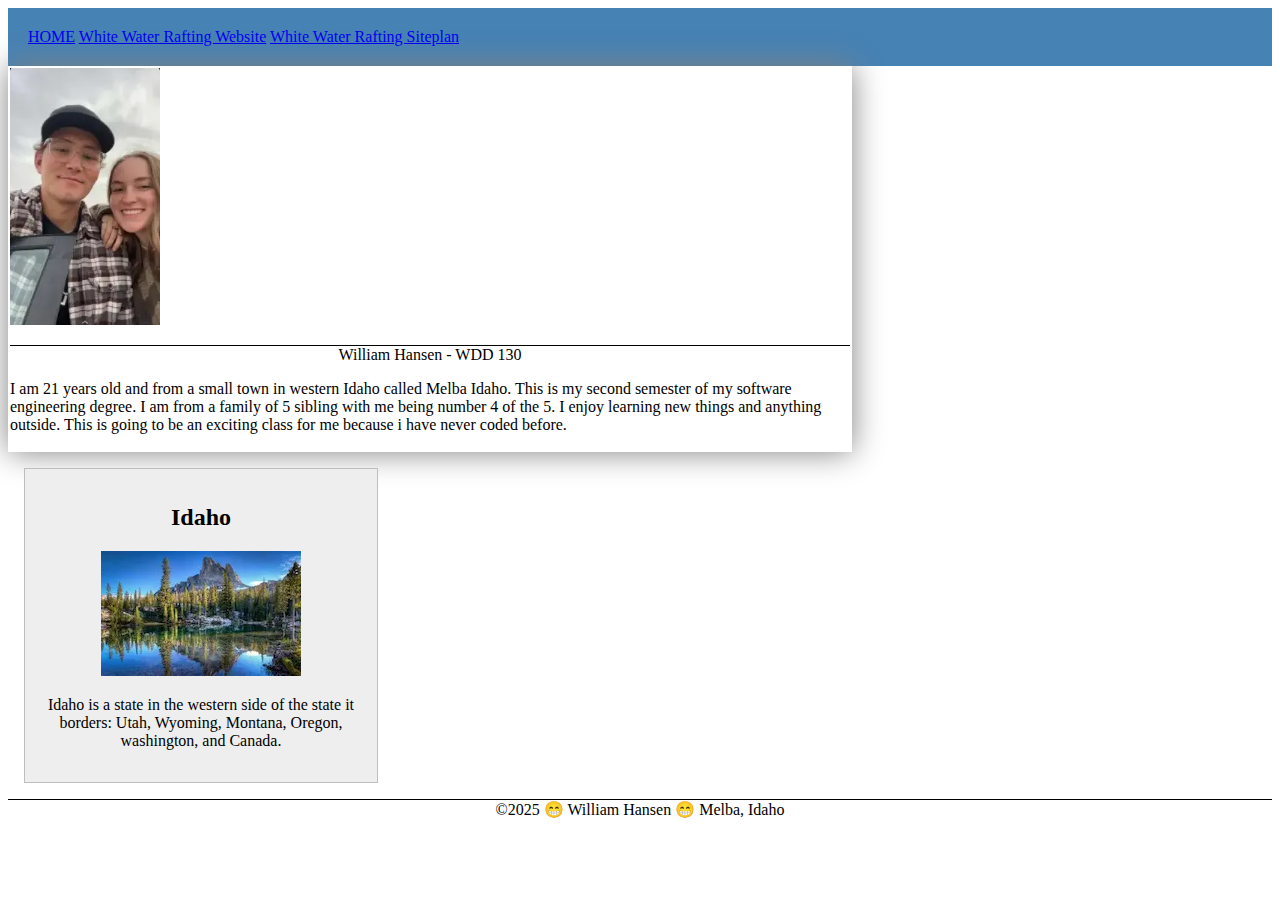
==== index.html @ a5502b22 "1" ====
<!DOCTYPE html>
<html lang="en-US">
<head>
  
  
  <meta charset="UTF-8">
  <meta http-equiv="X-UA-Compatible" content="IE=edge">
  <meta name="viewport" content="width=device-width, initial-scale=1.0">
  <title>William Hansen - WDD130</title>
  <meta name="description" content="The is William home page for WDD130 for my assignment">
  <meta name="author" content="William Hansen">
  <link rel="stylesheet" href="styles/styles.css">
</head>
<body>
    <header>
      <nav>
        <a href="#">HOME</a>             
        <a href="wwr/index.html">White Water Rafting Website</a>
        <a href="wwr/site-plan-rafting.html">White Water Rafting Siteplan</a>
      </nav>
      
    </header>
  <main>
    <title>William Hansen - WDD 130</title>
    <img src="images/profile.webp" alt="William Hansen" width="200">
    <footer>William Hansen - WDD 130</footer>
    <p>I am 21 years old and from a small town in western Idaho 
      called Melba Idaho. This is my second semester 
      of my software engineering degree. 
      I am from a family of 5 sibling with me 
      being number 4 of the 5. I enjoy learning new 
      things and anything outside. 
      This is going to be an exciting class for me 
      because i have never coded before.</p>
  </main>
  <aside>
    <h2>Idaho</h2>
    <img src="images/OIP.webp" alt="Idaho landscape">
    <p> Idaho is a state in the western side of the state it borders: Utah, Wyoming, Montana, Oregon, washington, and Canada.</p>
  </aside>
  <footer>
    ©2025 😁 William Hansen 😁 Melba, Idaho 
  </footer>  



    
</body>
</html>
---- styles/styles.css ----
header {
    background-color: steelblue;
    padding: 10px;
}

nav {
    color: white;
    text-decoration: wavy;
    padding: 10px;
    display: block;
}

title {
    color: steelblue;
    text-align: center;

}

main {
    max-width: 840px;
    padding: 2px;
    box-shadow: 0 0 30px gray;
}
aside {
    width: 20em;
    margin: 1em;
    border: 1px solid rgba(0,0,0,0.2); /* */
    padding: 1em;
    background-color: #eee;
    color: #000000;
    text-align: center;
}
aside img {
    width: 200px;
    height: auto;
}

main img {
    width: 150px;
    height: auto;
    background-color: gray;
}

p {
    padding: 0;
}

footer {
    margin-top: 1em;
    border-top: 1px solid #000;
    text-align: center;
}
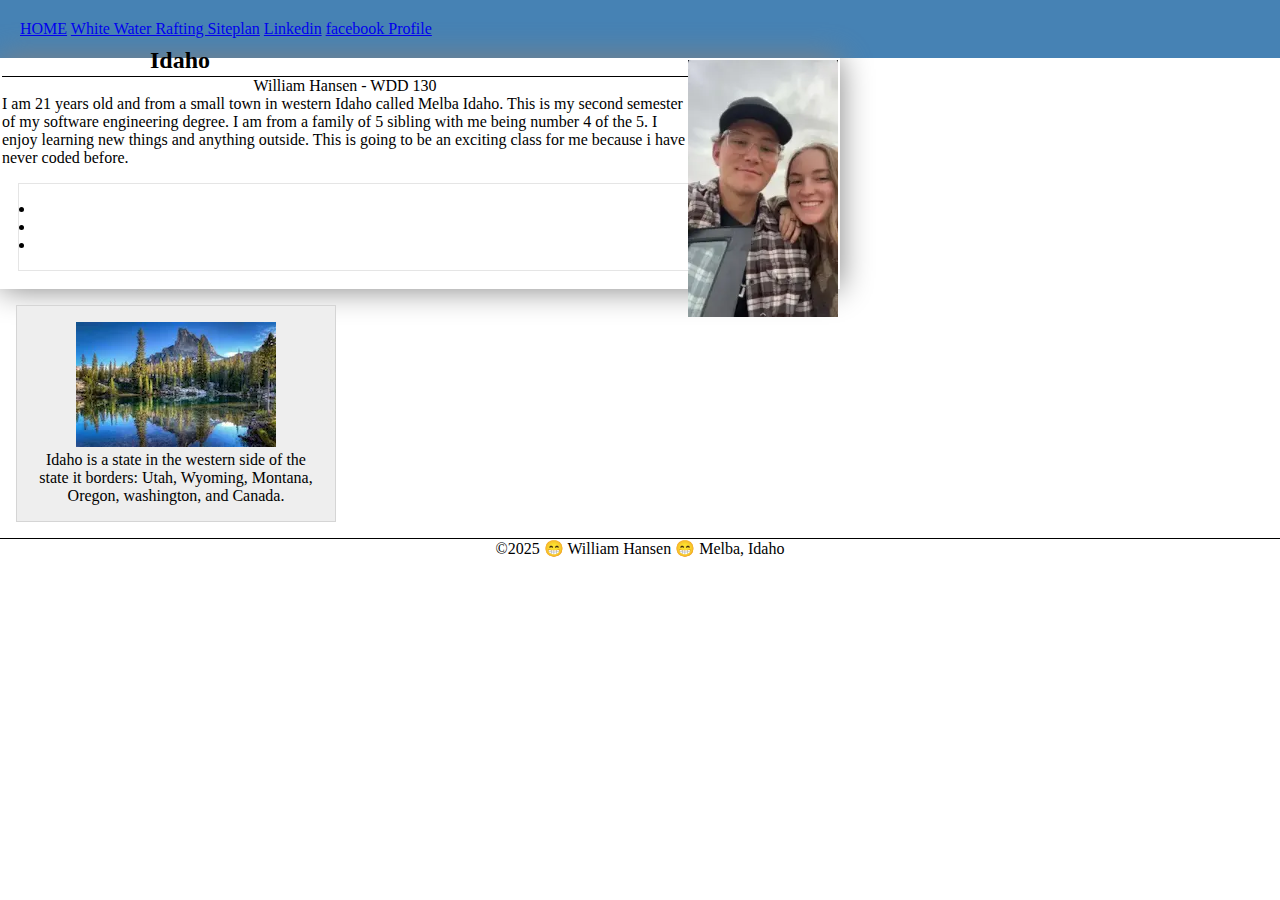
==== commit d4449d20: "many" ====
--- a/index.html
+++ b/index.html
@@ -15,8 +15,9 @@
     <header>
       <nav>
         <a href="#">HOME</a>             
-        <a href="wwr/index.html">White Water Rafting Website</a>
         <a href="wwr/site-plan-rafting.html">White Water Rafting Siteplan</a>
+        <a href="http://linkedin.com"> Linkedin</a>
+        <a href="http://facebook.com"> facebook Profile</a>
       </nav>
       
     </header>
@@ -32,8 +33,13 @@
       things and anything outside. 
       This is going to be an exciting class for me 
       because i have never coded before.</p>
+    <ul class="box">
+      <li> <a href="https://www.churchofjesuschrist.org/temples/details/provo-city-center-temple?lang=eng" target="_blank"></a></li>
+      <li> <a href="https://www.churchofjesuschrist.org/temples/details/nauvoo-illinois-temple?lang=eng" target="_blank"></a></li>
+      <li> <a href="https://www.churchofjesuschrist.org/temples/details/logan-utah-temple?lang=eng" target="_blank"></a></li>
+    </ul>
   </main>
-  <aside>
+  <aside class="box">
     <h2>Idaho</h2>
     <img src="images/OIP.webp" alt="Idaho landscape">
     <p> Idaho is a state in the western side of the state it borders: Utah, Wyoming, Montana, Oregon, washington, and Canada.</p>
@@ -46,4 +52,6 @@
 
     
 </body>
+<!-- Changes 6.21.2023
+- Added links to my favorite temples -->
 </html>--- a/styles/styles.css
+++ b/styles/styles.css
@@ -6,7 +6,7 @@
 
 nav {
     color: white;
-    text-decoration: wavy;
+    text-decoration: auto;
     padding: 10px;
     display: block;
 }
@@ -24,11 +24,7 @@
 }
 aside {
     width: 20em;
-    margin: 1em;
-    border: 1px solid rgba(0,0,0,0.2); /* */
-    padding: 1em;
     background-color: #eee;
-    color: #000000;
     text-align: center;
 }
 aside img {
@@ -36,10 +32,16 @@
     height: auto;
 }
 
+aside h2 {
+    position: absolute;
+    top: 47px;
+    left: 150px;
+}
 main img {
     width: 150px;
     height: auto;
     background-color: gray;
+    float: right;
 }
 
 p {
@@ -50,4 +52,21 @@
     margin-top: 1em;
     border-top: 1px solid #000;
     text-align: center;
+}
+
+* {
+    
+    margin: 0;
+    padding: 0;
+    box-sizing: border-box;
+
+}
+
+/* class selectors */
+
+.box {
+    margin: 1rem;
+    border: 1px solid rgba(0,0,0,.1);
+    padding: 1rem;
+    color: #000;
 }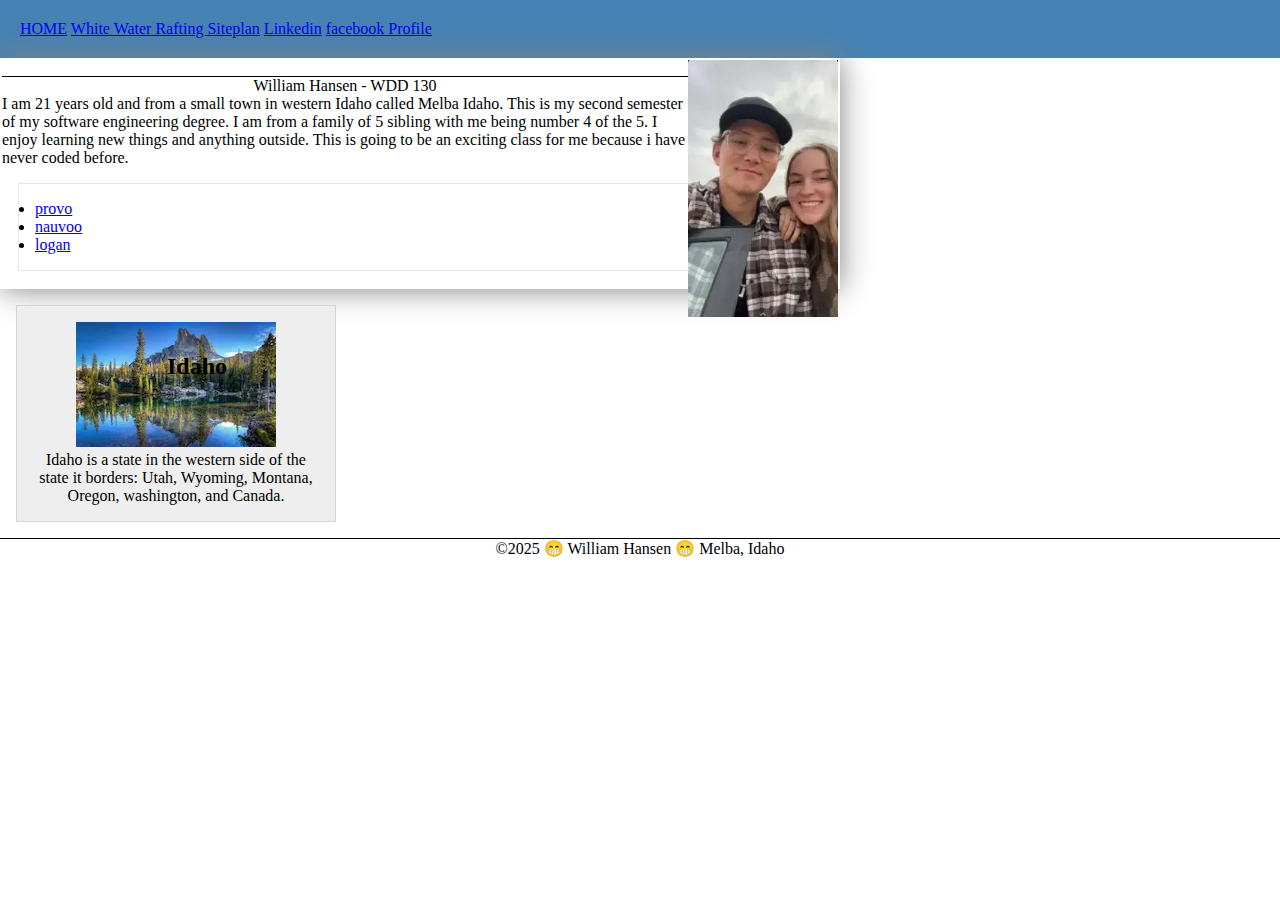
==== commit 684863fa: "1" ====
--- a/index.html
+++ b/index.html
@@ -6,7 +6,7 @@
   <meta charset="UTF-8">
   <meta http-equiv="X-UA-Compatible" content="IE=edge">
   <meta name="viewport" content="width=device-width, initial-scale=1.0">
-  <title>William Hansen - WDD130</title>
+  <title>William Hansen - WDD 130</title>
   <meta name="description" content="The is William home page for WDD130 for my assignment">
   <meta name="author" content="William Hansen">
   <link rel="stylesheet" href="styles/styles.css">
@@ -22,7 +22,7 @@
       
     </header>
   <main>
-    <title>William Hansen - WDD 130</title>
+    
     <img src="images/profile.webp" alt="William Hansen" width="200">
     <footer>William Hansen - WDD 130</footer>
     <p>I am 21 years old and from a small town in western Idaho 
@@ -34,9 +34,9 @@
       This is going to be an exciting class for me 
       because i have never coded before.</p>
     <ul class="box">
-      <li> <a href="https://www.churchofjesuschrist.org/temples/details/provo-city-center-temple?lang=eng" target="_blank"></a></li>
-      <li> <a href="https://www.churchofjesuschrist.org/temples/details/nauvoo-illinois-temple?lang=eng" target="_blank"></a></li>
-      <li> <a href="https://www.churchofjesuschrist.org/temples/details/logan-utah-temple?lang=eng" target="_blank"></a></li>
+      <li> <a href="https://www.churchofjesuschrist.org/temples/details/provo-city-center-temple?lang=eng" target="_blank">provo</a></li>
+      <li> <a href="https://www.churchofjesuschrist.org/temples/details/nauvoo-illinois-temple?lang=eng" target="_blank">nauvoo</a></li>
+      <li> <a href="https://www.churchofjesuschrist.org/temples/details/logan-utah-temple?lang=eng" target="_blank">logan</a></li>
     </ul>
   </main>
   <aside class="box">
--- a/styles/styles.css
+++ b/styles/styles.css
@@ -26,6 +26,7 @@
     width: 20em;
     background-color: #eee;
     text-align: center;
+    position: relative;
 }
 aside img {
     width: 200px;
@@ -62,7 +63,7 @@
 
 }
 
-/* class selectors */
+/*class selectors*/
 
 .box {
     margin: 1rem;
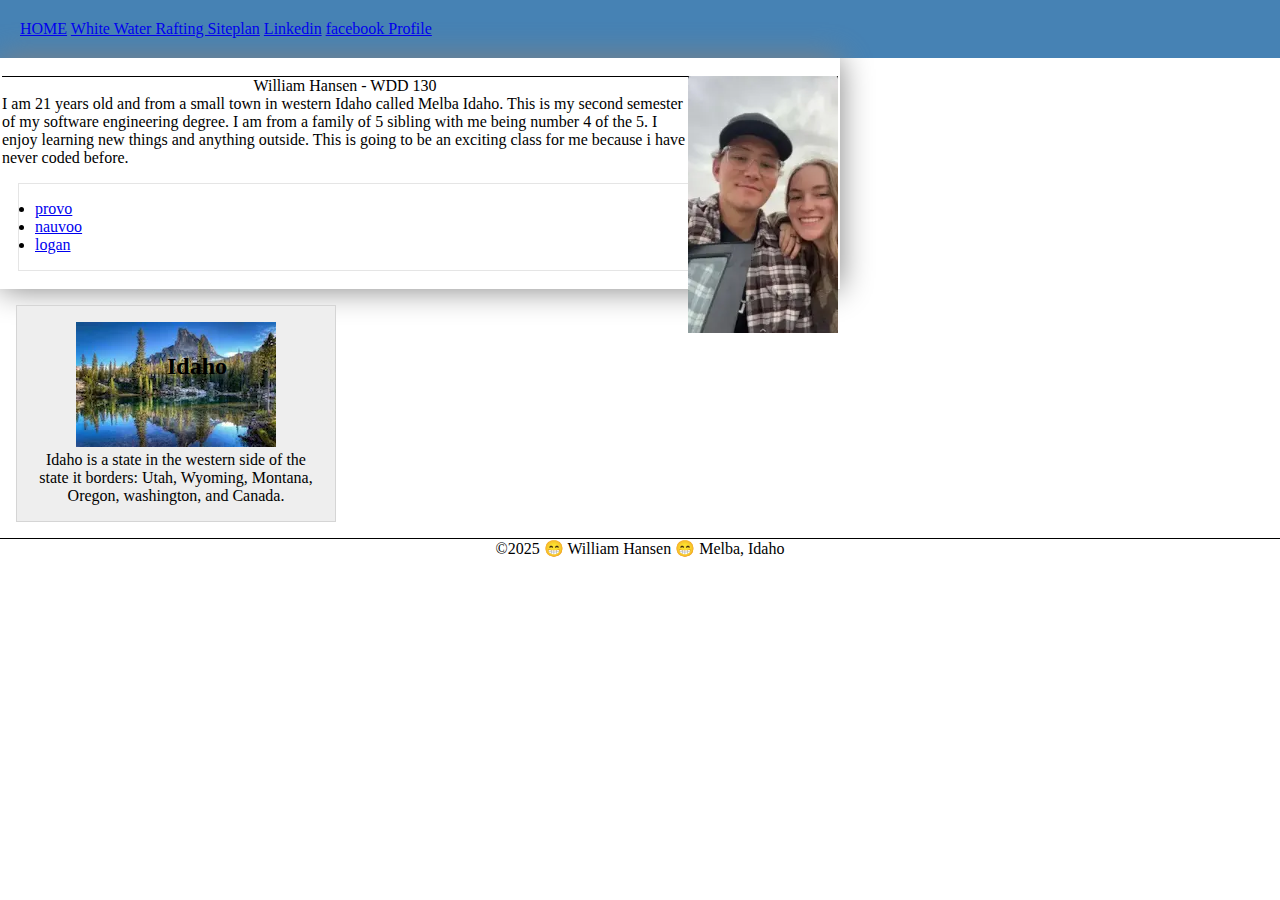
==== commit 4b2d0c73: "div" ====
--- a/index.html
+++ b/index.html
@@ -21,8 +21,9 @@
       </nav>
       
     </header>
+
   <main>
-    
+    <div class="grid">
     <img src="images/profile.webp" alt="William Hansen" width="200">
     <footer>William Hansen - WDD 130</footer>
     <p>I am 21 years old and from a small town in western Idaho 
@@ -38,11 +39,14 @@
       <li> <a href="https://www.churchofjesuschrist.org/temples/details/nauvoo-illinois-temple?lang=eng" target="_blank">nauvoo</a></li>
       <li> <a href="https://www.churchofjesuschrist.org/temples/details/logan-utah-temple?lang=eng" target="_blank">logan</a></li>
     </ul>
+    </div>
   </main>
   <aside class="box">
+    <div class="grid">
     <h2>Idaho</h2>
     <img src="images/OIP.webp" alt="Idaho landscape">
     <p> Idaho is a state in the western side of the state it borders: Utah, Wyoming, Montana, Oregon, washington, and Canada.</p>
+    </div>
   </aside>
   <footer>
     ©2025 😁 William Hansen 😁 Melba, Idaho 
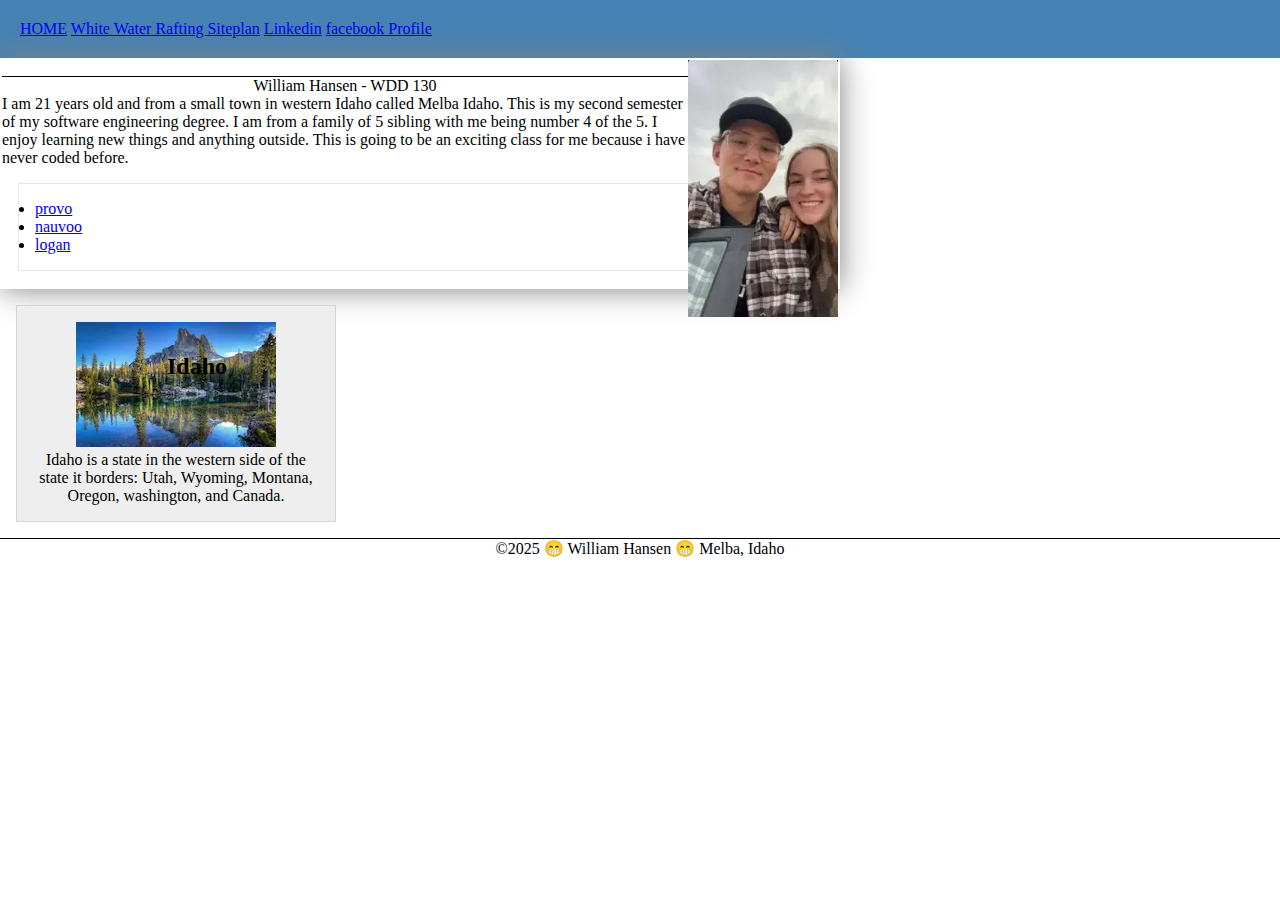
==== commit eb5adebd: "fu" ====
--- a/index.html
+++ b/index.html
@@ -13,7 +13,7 @@
 </head>
 <body>
     <header>
-      <nav>
+      <nav class="flex">
         <a href="#">HOME</a>             
         <a href="wwr/site-plan-rafting.html">White Water Rafting Siteplan</a>
         <a href="http://linkedin.com"> Linkedin</a>
@@ -21,33 +21,34 @@
       </nav>
       
     </header>
+  <div class="grid">
+    <main>
 
-  <main>
-    <div class="grid">
-    <img src="images/profile.webp" alt="William Hansen" width="200">
-    <footer>William Hansen - WDD 130</footer>
-    <p>I am 21 years old and from a small town in western Idaho 
-      called Melba Idaho. This is my second semester 
-      of my software engineering degree. 
-      I am from a family of 5 sibling with me 
-      being number 4 of the 5. I enjoy learning new 
-      things and anything outside. 
-      This is going to be an exciting class for me 
-      because i have never coded before.</p>
-    <ul class="box">
-      <li> <a href="https://www.churchofjesuschrist.org/temples/details/provo-city-center-temple?lang=eng" target="_blank">provo</a></li>
-      <li> <a href="https://www.churchofjesuschrist.org/temples/details/nauvoo-illinois-temple?lang=eng" target="_blank">nauvoo</a></li>
-      <li> <a href="https://www.churchofjesuschrist.org/temples/details/logan-utah-temple?lang=eng" target="_blank">logan</a></li>
-    </ul>
-    </div>
-  </main>
-  <aside class="box">
-    <div class="grid">
-    <h2>Idaho</h2>
-    <img src="images/OIP.webp" alt="Idaho landscape">
-    <p> Idaho is a state in the western side of the state it borders: Utah, Wyoming, Montana, Oregon, washington, and Canada.</p>
-    </div>
-  </aside>
+      <img src="images/profile.webp" alt="William Hansen" width="200">
+      <footer>William Hansen - WDD 130</footer>
+      <p>I am 21 years old and from a small town in western Idaho 
+        called Melba Idaho. This is my second semester 
+        of my software engineering degree. 
+        I am from a family of 5 sibling with me 
+        being number 4 of the 5. I enjoy learning new 
+        things and anything outside. 
+        This is going to be an exciting class for me 
+        because i have never coded before.</p>
+      <ul class="box">
+        <li> <a href="https://www.churchofjesuschrist.org/temples/details/provo-city-center-temple?lang=eng" target="_blank">provo</a></li>
+        <li> <a href="https://www.churchofjesuschrist.org/temples/details/nauvoo-illinois-temple?lang=eng" target="_blank">nauvoo</a></li>
+        <li> <a href="https://www.churchofjesuschrist.org/temples/details/logan-utah-temple?lang=eng" target="_blank">logan</a></li>
+      </ul>
+
+    </main>
+    <aside class="box">
+
+      <h2>Idaho</h2>
+      <img src="images/OIP.webp" alt="Idaho landscape">
+      <p> Idaho is a state in the western side of the state it borders: Utah, Wyoming, Montana, Oregon, washington, and Canada.</p>
+
+    </aside>
+  </grid>
   <footer>
     ©2025 😁 William Hansen 😁 Melba, Idaho 
   </footer>  
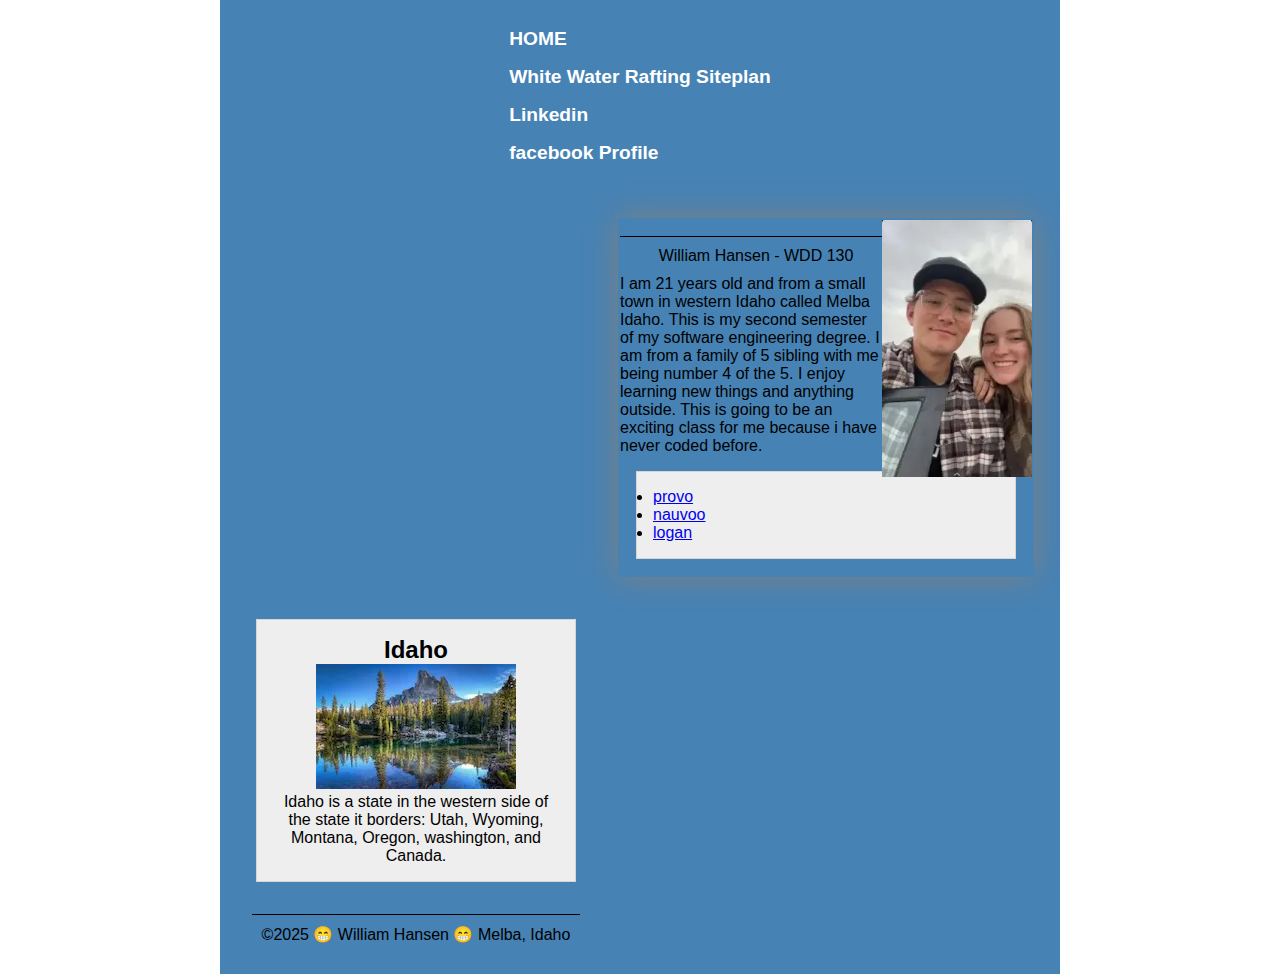
==== commit b7358015: "w" ====
--- a/index.html
+++ b/index.html
@@ -13,12 +13,12 @@
 </head>
 <body>
     <header>
-      <nav class="flex">
+      <nav class="grid">
         <a href="#">HOME</a>             
         <a href="wwr/site-plan-rafting.html">White Water Rafting Siteplan</a>
         <a href="http://linkedin.com"> Linkedin</a>
         <a href="http://facebook.com"> facebook Profile</a>
-      </nav>
+      </grid>
       
     </header>
   <div class="grid">
@@ -39,8 +39,10 @@
         <li> <a href="https://www.churchofjesuschrist.org/temples/details/nauvoo-illinois-temple?lang=eng" target="_blank">nauvoo</a></li>
         <li> <a href="https://www.churchofjesuschrist.org/temples/details/logan-utah-temple?lang=eng" target="_blank">logan</a></li>
       </ul>
-
+  
     </main>
+  </grid>
+  <div class="grid">
     <aside class="box">
 
       <h2>Idaho</h2>
--- a/styles/styles.css
+++ b/styles/styles.css
@@ -1,14 +1,21 @@
 
-header {
+header, .grid, footer {
     background-color: steelblue;
     padding: 10px;
+    max-width: 840px;
+    margin: 0 auto;
 }
-
+h1 {
+    
+    border-bottom-color: steelblue;
+}
 nav {
-    color: white;
+    background-color: steelblue;
     text-decoration: auto;
-    padding: 10px;
-    display: block;
+    padding: 1rem;
+    display: flex;
+    justify-content: space-evenly;
+    align-items: center;
 }
 
 title {
@@ -16,27 +23,42 @@
     text-align: center;
 
 }
+body {
+    font-size: 16px;
+    font-family: Arial, sans-serif;
+}
 
+.grid {
+    display: grid;
+    align-items: center;
+}
 main {
-    max-width: 840px;
     padding: 2px;
     box-shadow: 0 0 30px gray;
+    grid-column: 2/3;
+    margin: 1rem;
+    display: block;
 }
 aside {
-    width: 20em;
+    width: 20rem;
     background-color: #eee;
     text-align: center;
     position: relative;
+    grid-column: 1/2;
+    grid-row: 1/2;
 }
 aside img {
     width: 200px;
     height: auto;
 }
 
-aside h2 {
-    position: absolute;
-    top: 47px;
-    left: 150px;
+nav a {
+    display: block;
+    padding: 0.5rem;
+    text-decoration: none;
+    font-size: 1.2rem;
+    font-weight: 700;
+    color: #fff;
 }
 main img {
     width: 150px;
@@ -58,7 +80,6 @@
 * {
     
     margin: 0;
-    padding: 0;
     box-sizing: border-box;
 
 }
@@ -70,4 +91,5 @@
     border: 1px solid rgba(0,0,0,.1);
     padding: 1rem;
     color: #000;
+    background-color: #eee;
 }